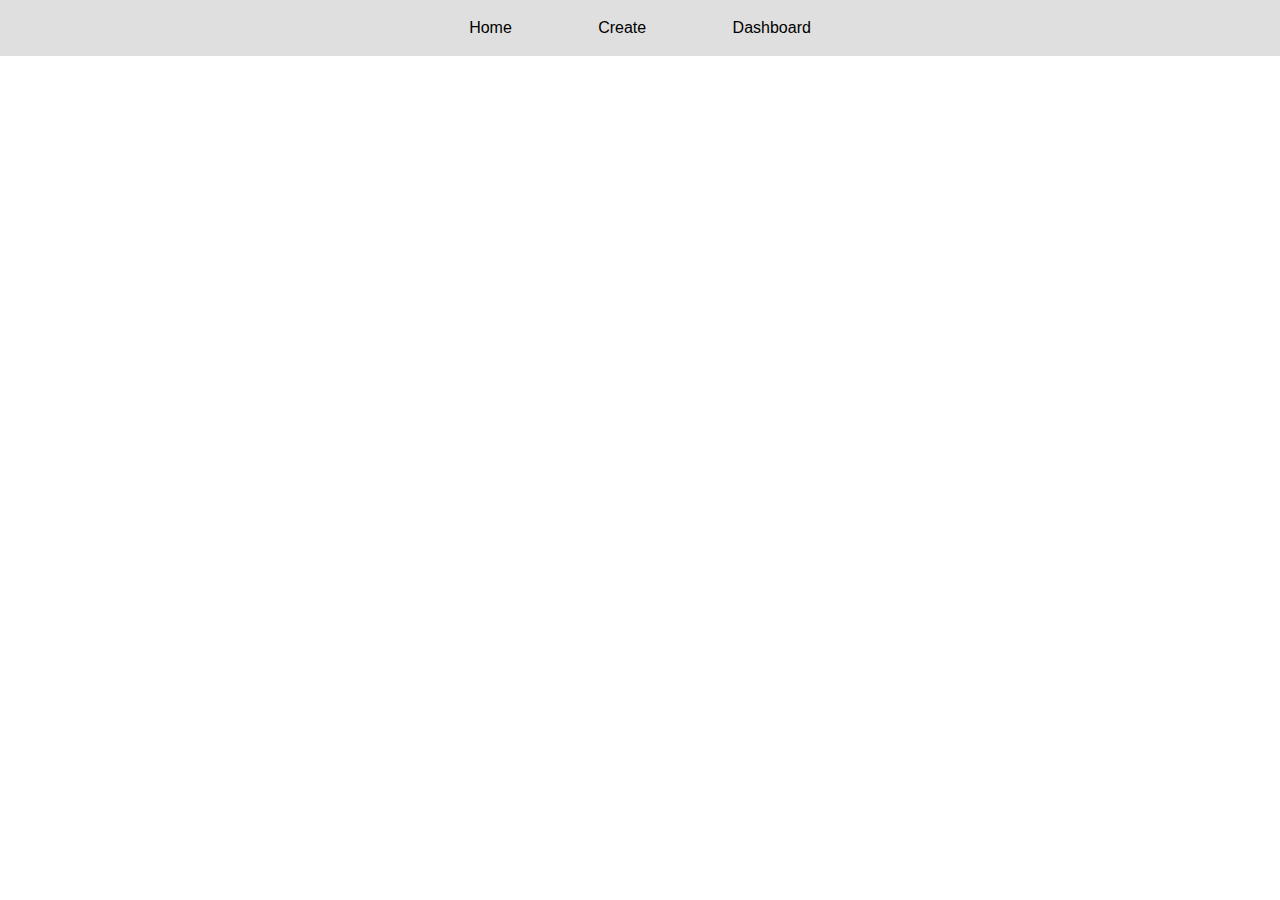
==== create.html @ 3505d80a "added portable navbar for all pages" ====
<!DOCTYPE html>
<html lang="en">
<head>
    <meta charset="UTF-8">
    <meta name="viewport" content="width=device-width, initial-scale=1.0">
    <link rel="stylesheet" href="./styles/index.css">
    <title>Create</title>
</head>
<body>
    <div id="navbar">
        
    </div>
</body>
<script src="./backend/navbar.js"></script>
</html>
---- styles/index.css ----
*{
    margin: 0;
    padding: 0;
    box-sizing: border-box;
}

body{
    font-family: Verdana, Geneva, Tahoma, sans-serif;
}

#nav{
    display: flex;
    width: 100%;
    gap: 3rem;
    justify-content: center;
    background-color: rgb(223, 223, 223);
}
#nav > div > a{
    text-decoration: none;
    color: black;
    font-size: 1rem;
}
#nav > div > a:hover{
    color: gray;
}
#nav > div{
    padding: 1.2rem;
}
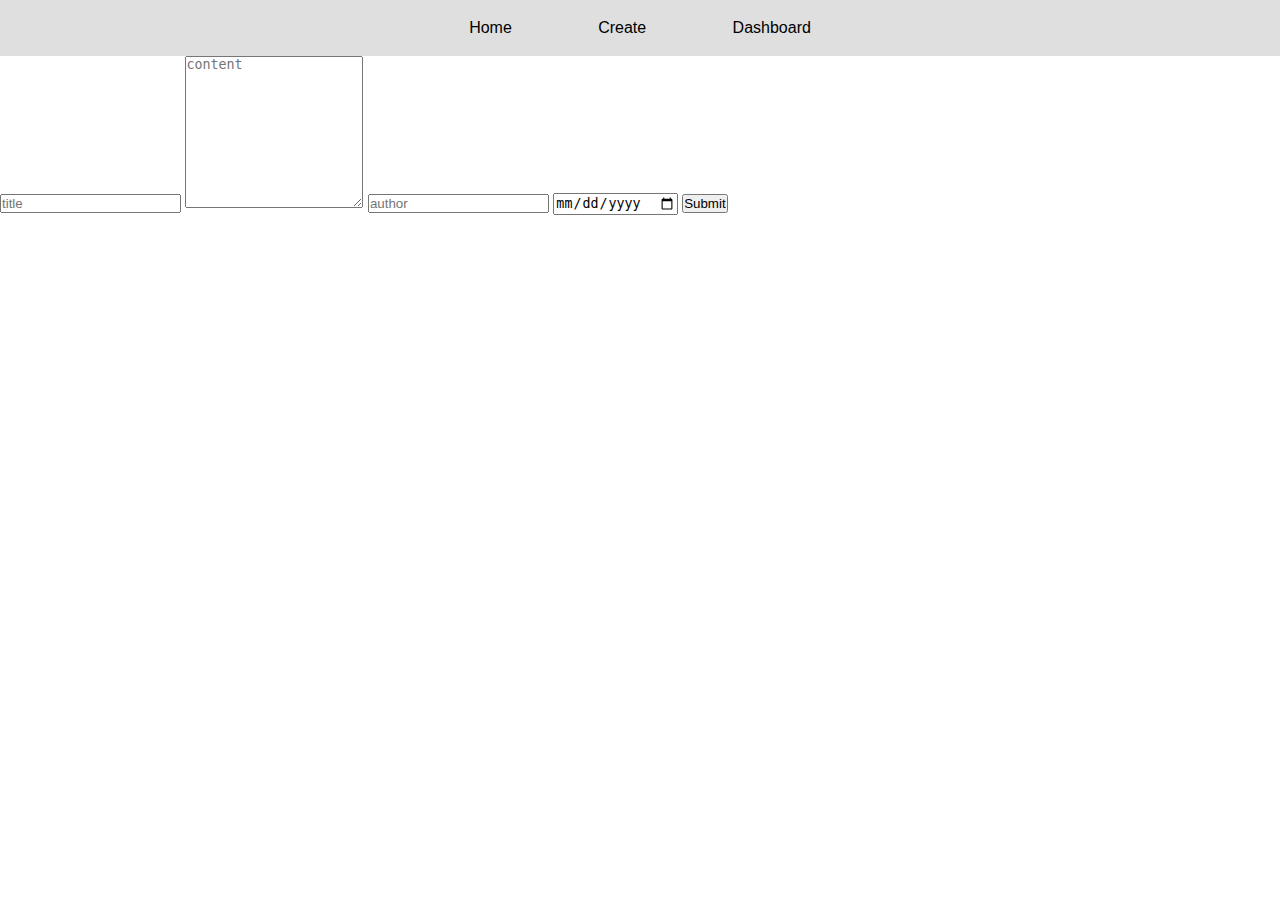
==== commit cfca568e: "built a manageable create page" ====
--- a/create.html
+++ b/create.html
@@ -10,6 +10,14 @@
     <div id="navbar">
         
     </div>
+    <form id="blog-form">
+        <input type="text" id="title" placeholder="title">
+        <textarea id="content" rows="10" placeholder="content"></textarea>
+        <input type="text" id="author" placeholder="author">
+        <input type="date" id="date">
+        <button type="submit">Submit</button>
+    </form>
 </body>
 <script src="./backend/navbar.js"></script>
+<script type="module" src="./backend/create.js"></script>
 </html>--- a/styles/index.css
+++ b/styles/index.css
@@ -25,4 +25,25 @@
 }
 #nav > div{
     padding: 1.2rem;
+}
+
+/* content styling */
+#display-blogs{
+    padding: 1rem;
+    display: grid;
+    grid-template-columns: repeat(auto-fill, minmax(200px, 1fr));
+    gap: 1rem;
+}
+.blog{
+    border: 1px solid red;
+    padding: 5px;
+}
+.load-more{
+    cursor: pointer;
+    background: none;
+    border: none;
+}
+#modal-header{
+    display: flex;
+    justify-content: flex-end;
 }